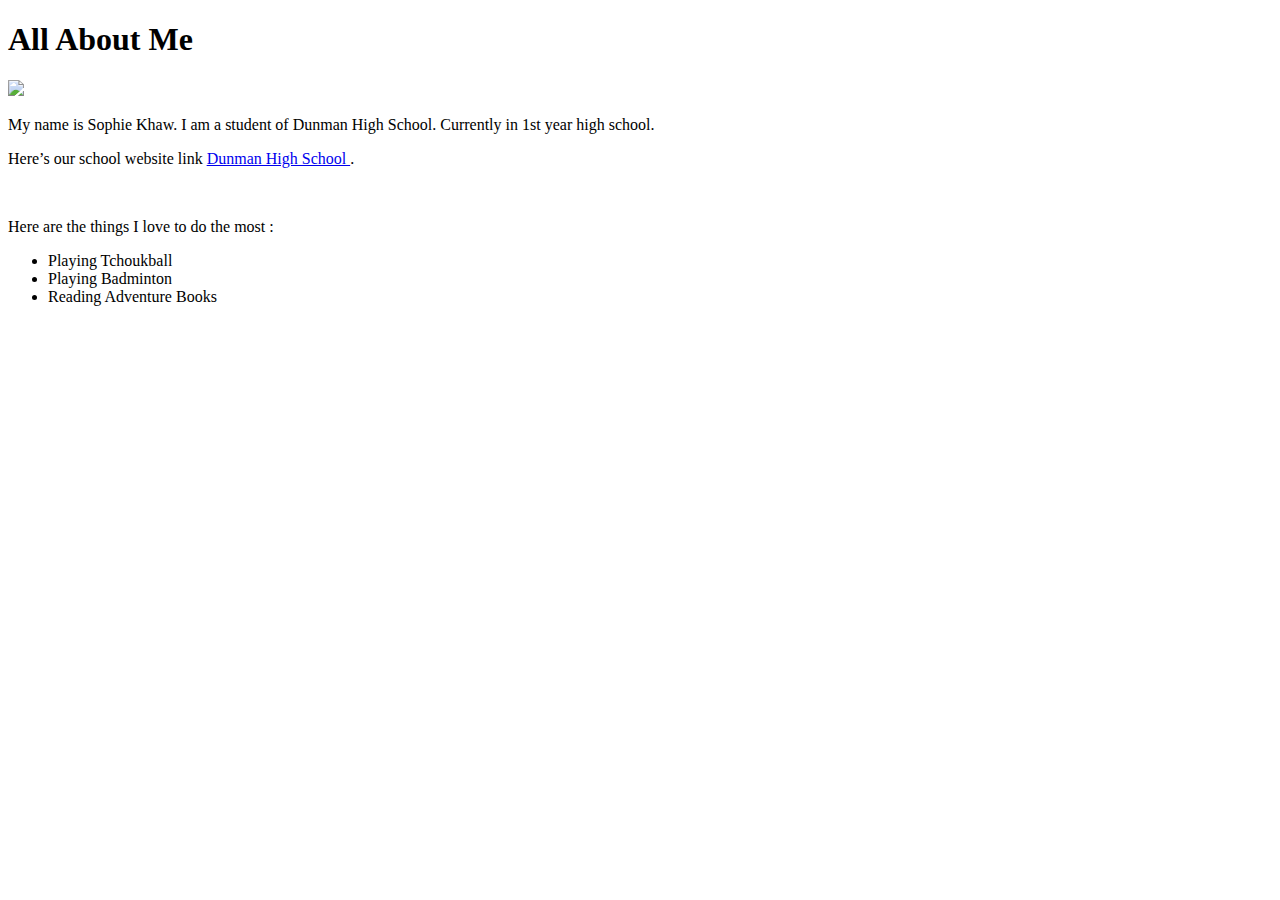
==== index.html @ c8e86f5b "Create index.html" ====
<!DOCTYPE html>
<html>
<link rel="stylesheet" type="text/css" href="style.css">
<body>
<h1> All About Me </h1>
<title> This is my website </title>
<img src="photo.jpg"/>
<p>
My name is Sophie Khaw. I am a student of Dunman High School. Currently in 1st year high school. </p>
<p>
Here’s our school website link <a href ="www.dhs.sg"> Dunman High School  </a>. </p>
<br>
<p>Here are the things I love to do the most : </p> 
<ul>
<li>Playing Tchoukball</li>
<li>Playing Badminton</li>
<li>Reading Adventure Books</li>
</ul>
</body>
</html>
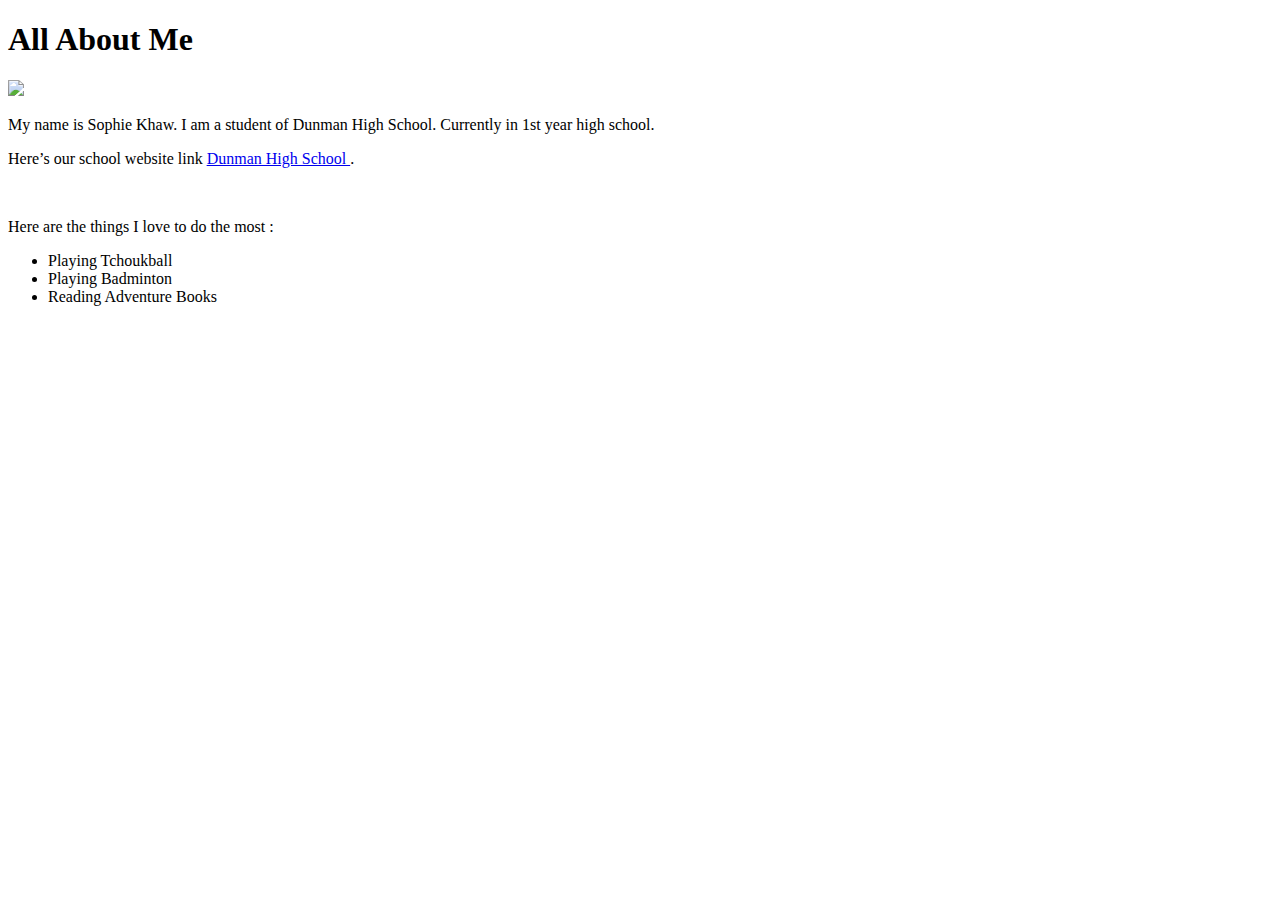
==== commit 5ea5db18: "Update index.html" ====
--- a/index.html
+++ b/index.html
@@ -12,7 +12,7 @@
 <br>
 <p>Here are the things I love to do the most : </p> 
 <ul>
-<li>Playing Tchoukball</li>
+  <li>Playing Tchoukball</li>
 <li>Playing Badminton</li>
 <li>Reading Adventure Books</li>
 </ul>
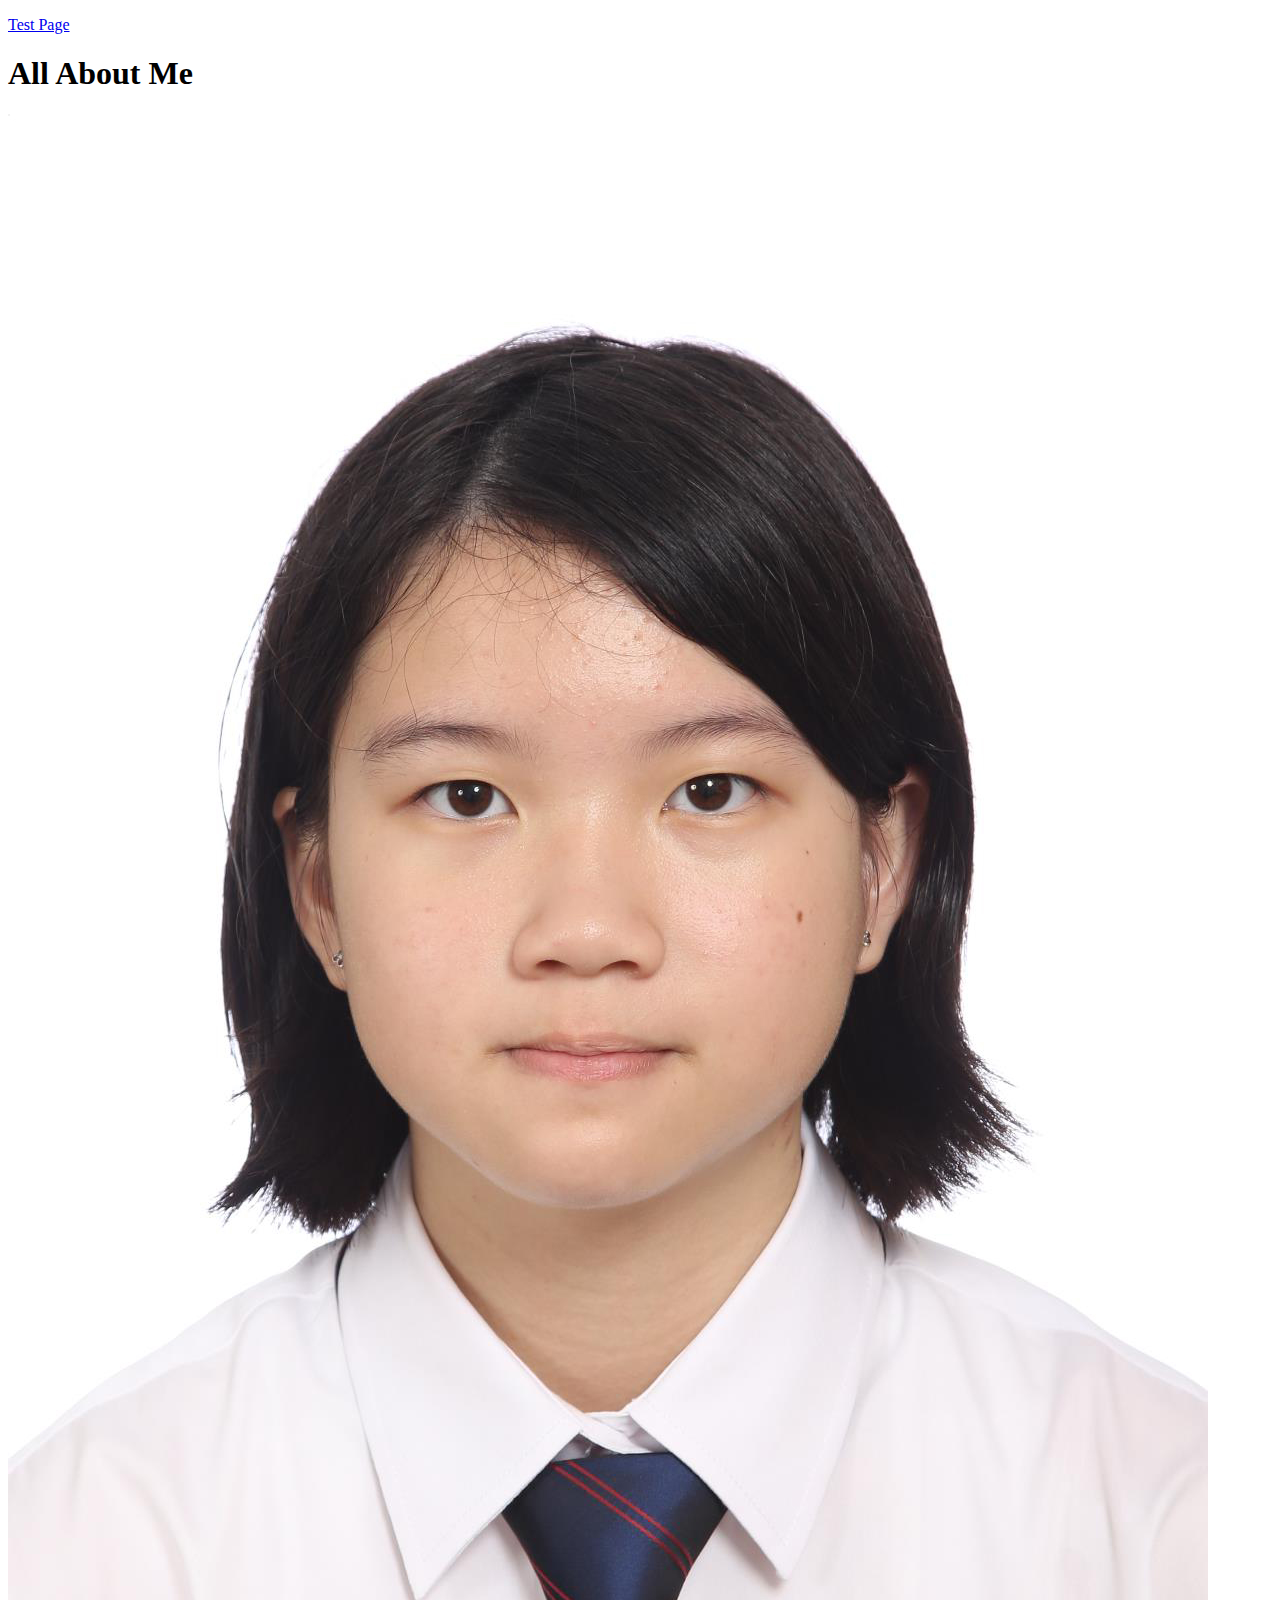
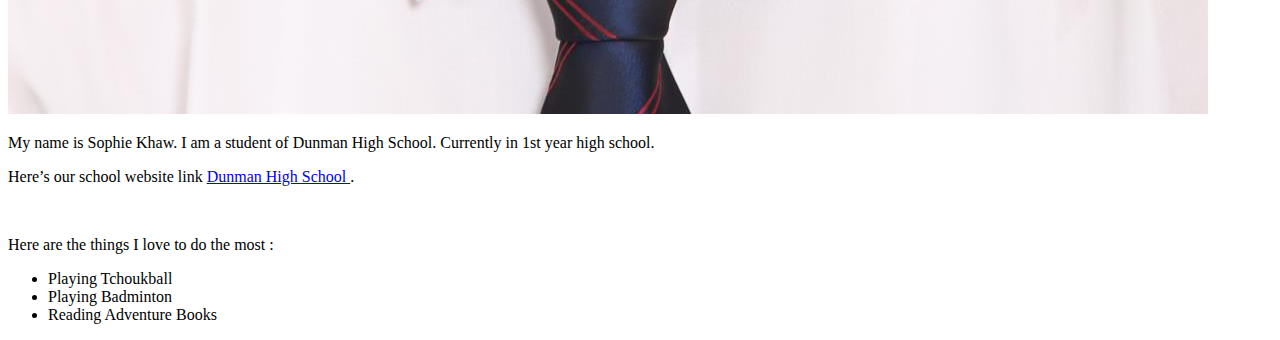
==== commit 8c01ec04: "Update index.html" ====
--- a/index.html
+++ b/index.html
@@ -1,5 +1,6 @@
 <!DOCTYPE html>
 <html>
+<p><a href="/test1.html">Test Page</a>
 <link rel="stylesheet" type="text/css" href="style.css">
 <body>
 <h1> All About Me </h1>
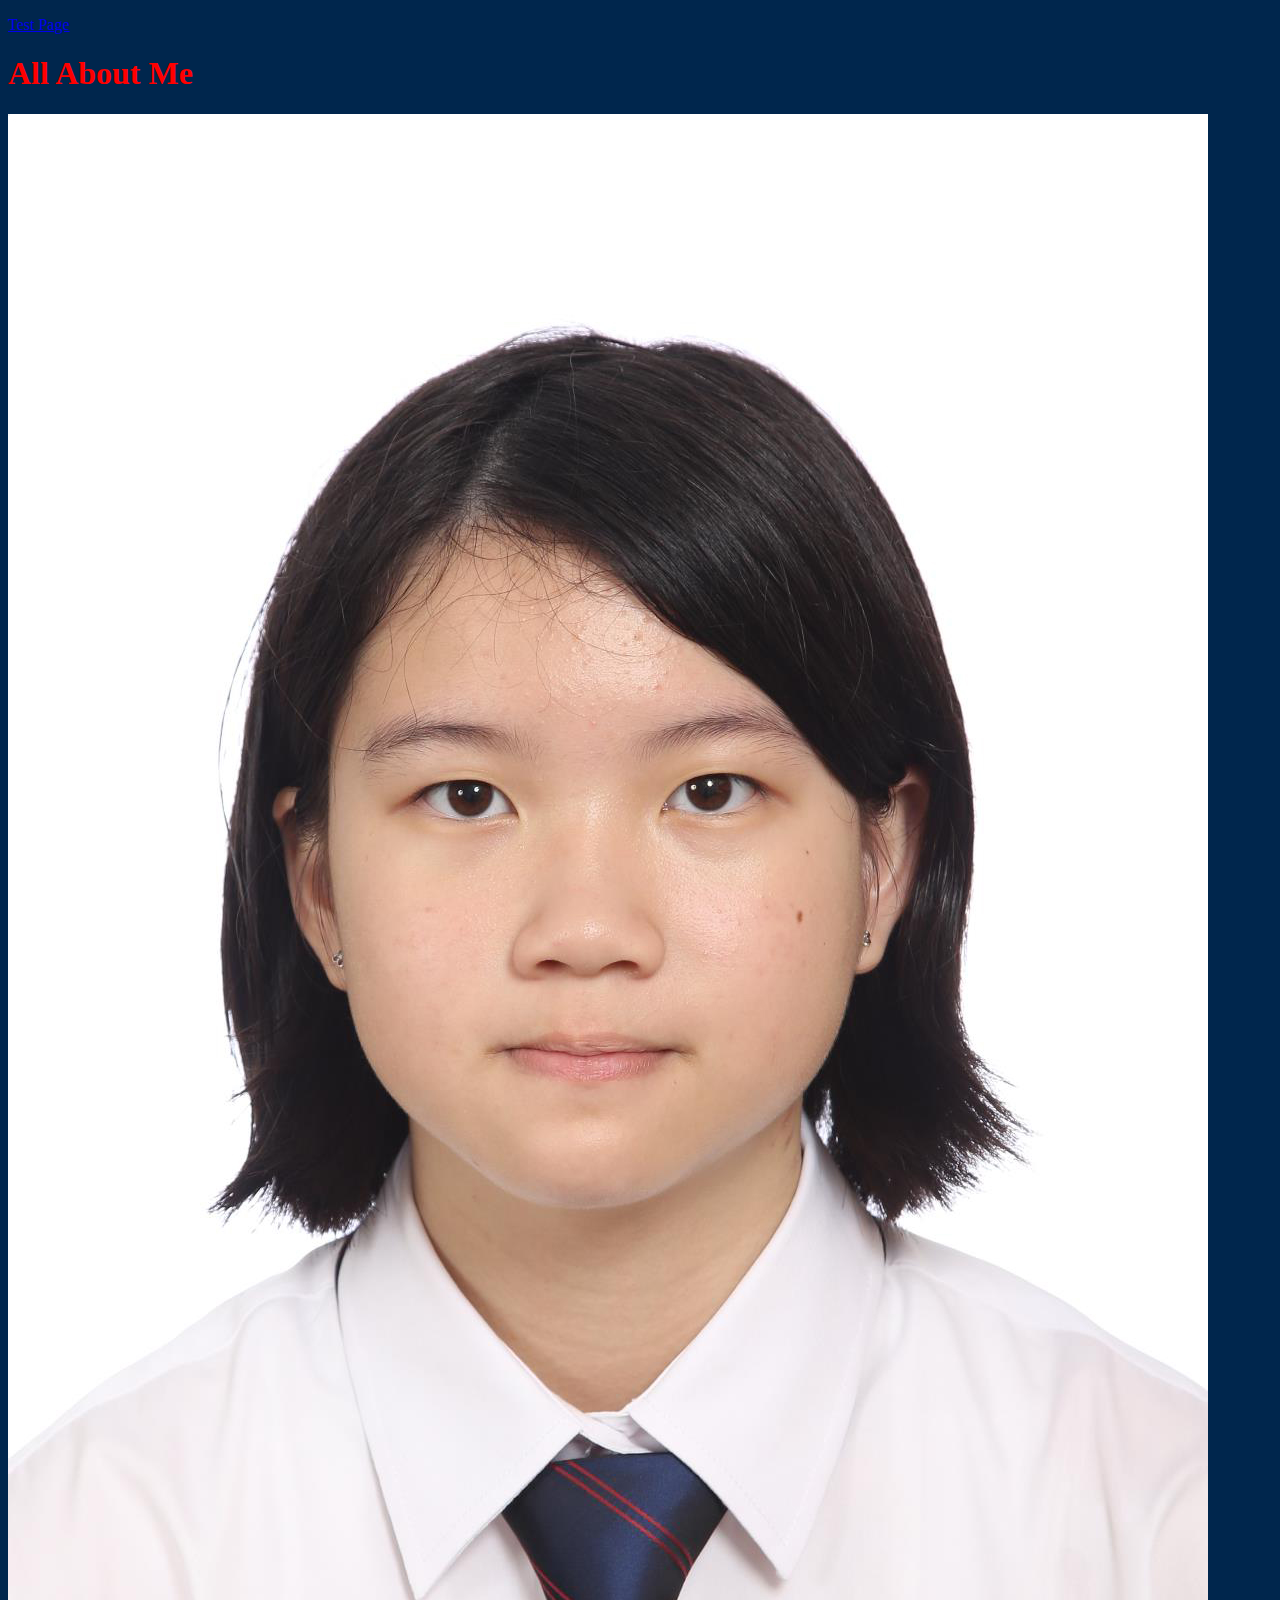
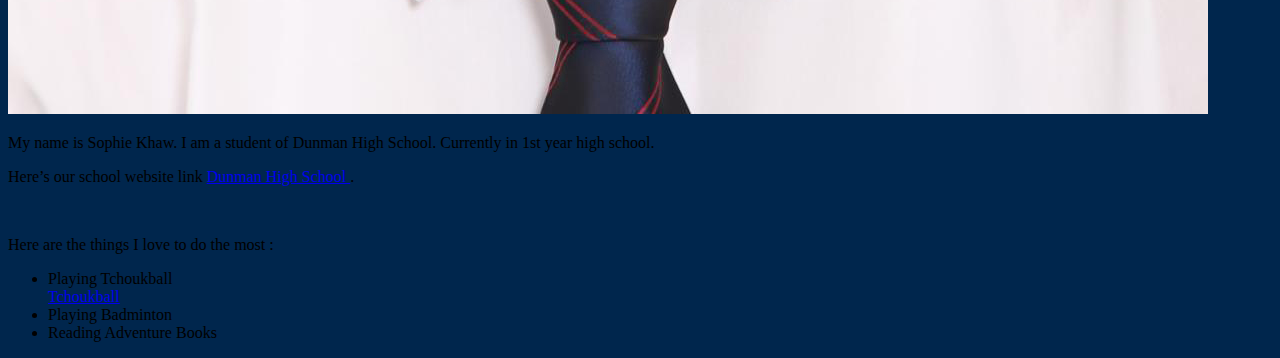
==== commit 02cc16d9: "Update index.html" ====
--- a/index.html
+++ b/index.html
@@ -14,6 +14,8 @@
 <p>Here are the things I love to do the most : </p> 
 <ul>
   <li>Playing Tchoukball</li>
+  <a href="http://www.tchoukball.org.sg/"> Tchoukball </a>
+
 <li>Playing Badminton</li>
 <li>Reading Adventure Books</li>
 </ul>
--- a/style.css
+++ b/style.css
@@ -0,0 +1,17 @@
+h1{
+
+font-family:verdana;
+color:red;
+}
+
+h2{
+font-family:verdana;
+color: #eeccff;
+}
+
+p{
+font-family:verdana;
+}
+
+body {
+background-color: #00264d;
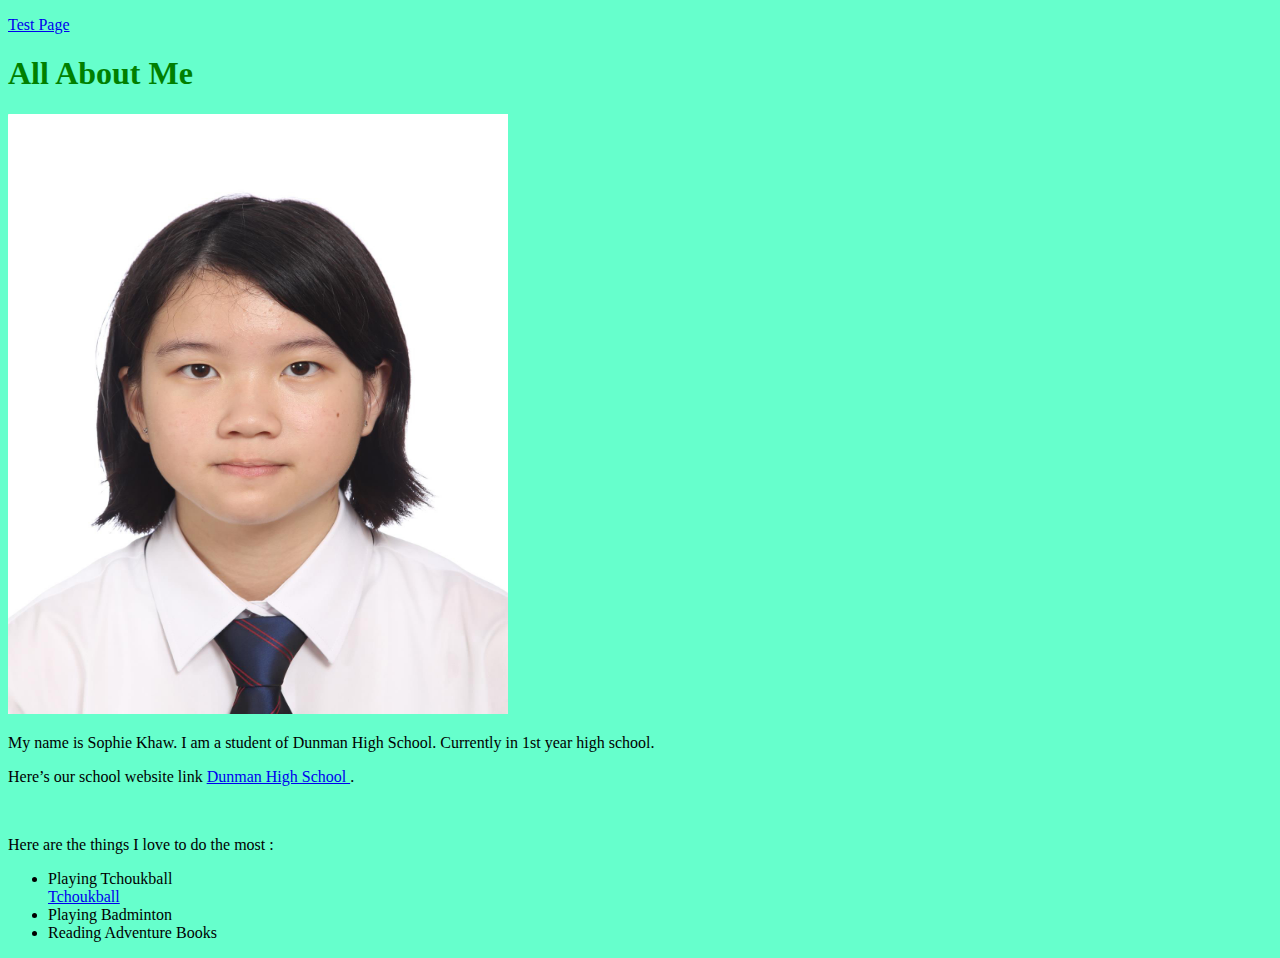
==== commit 531ac95a: "Update index.html" ====
--- a/index.html
+++ b/index.html
@@ -5,7 +5,7 @@
 <body>
 <h1> All About Me </h1>
 <title> This is my website </title>
-<img src="photo.jpg"/>
+<img src="photo.jpg" width="500" height="600"/>
 <p>
 My name is Sophie Khaw. I am a student of Dunman High School. Currently in 1st year high school. </p>
 <p>
--- a/style.css
+++ b/style.css
@@ -1,12 +1,12 @@
 h1{
 
 font-family:verdana;
-color:red;
+color:green;
 }
 
 h2{
 font-family:verdana;
-color: #eeccff;
+color:white;
 }
 
 p{
@@ -14,4 +14,4 @@
 }
 
 body {
-background-color: #00264d;
+background-color: #66ffcc;
